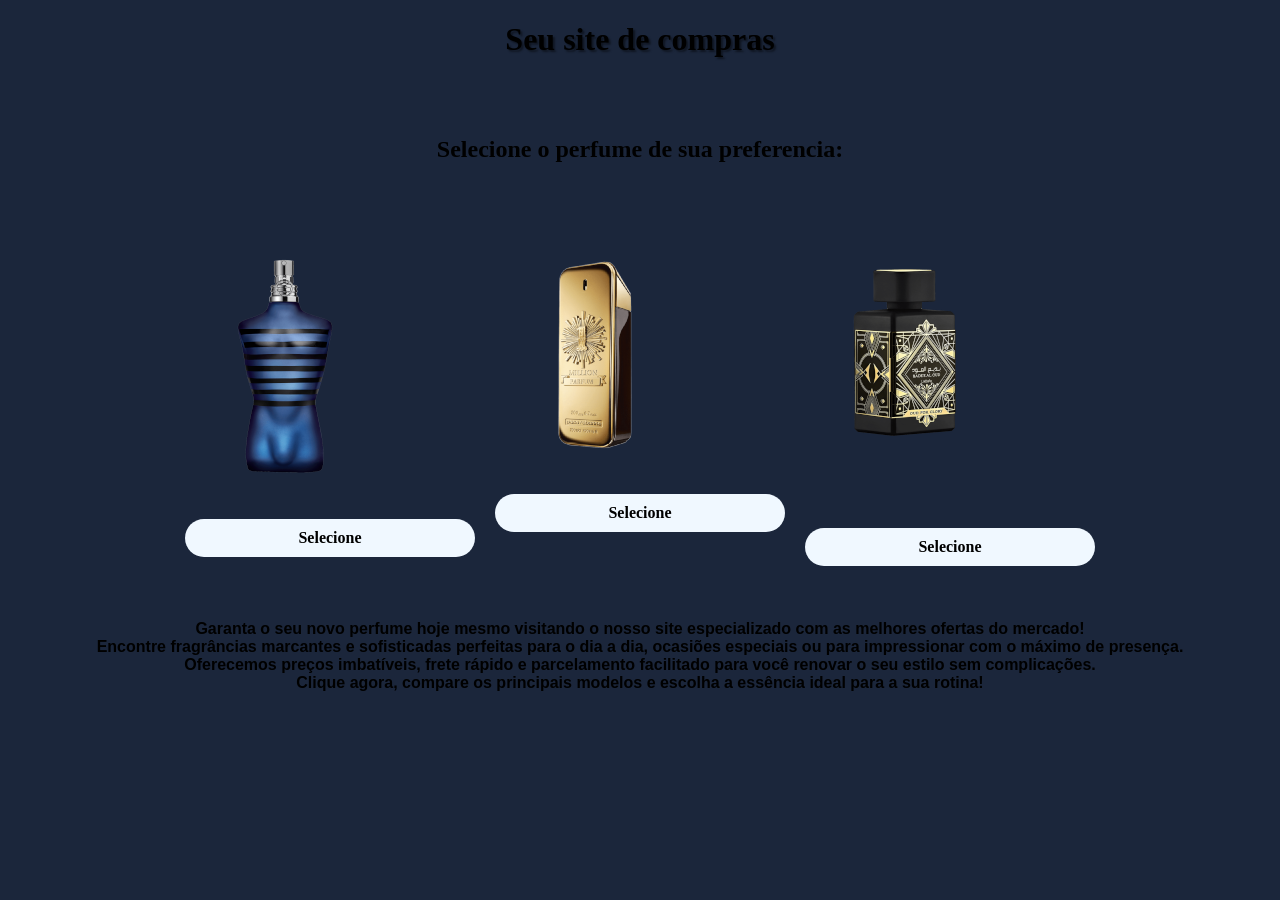
==== index.html @ f82a4d6f "Adiciona versao inicial do site" ====
<!DOCTYPE html>
<html lang="pt-br">

<head>
    <meta charset="UTF-8">
    <meta name="viewport" content="width=device-width, initial-scale=1.0">
    <title>Vendas - Perfumes</title>
    <link rel="stylesheet" href="style.css">
   
</head>

<body id="index">
    <main>
        <h1>Seu site de compras</h1>
        <br>
        <br>
        <h2>Selecione o perfume de sua preferencia:</h2>
        <br>
        <br>
        <div class="opcao">
            <div>
                <img src="imagens/ULTRA.png" alt="Ultra Male">
                <br>
                <br>
                <a class="botao" href="ultramale.html">Selecione</a>
            </div>
            <div>
                <img src="imagens/MILION2.png" alt="1 Million Gold">
                <br>
                <br>
                <a class="botao" href="milliongold.html">Selecione</a>
            </div>
            <div>
                <img src="imagens/OUD2.png" alt="Oud for Glory">
                <br>
                <br>
                <a class="botao" href="oudglory.html">Selecione</a>
            </div>
        </div>
        <br>
        <p>
            <strong>
                Garanta o seu novo perfume hoje mesmo visitando o nosso site especializado com as melhores ofertas do mercado!
                <br> Encontre fragrâncias marcantes e sofisticadas perfeitas para o dia a dia, ocasiões especiais ou para impressionar com o máximo de presença.
                <br> Oferecemos preços imbatíveis, frete rápido e parcelamento facilitado para você renovar o seu estilo sem complicações.
                <br> Clique agora, compare os principais modelos e escolha a essência ideal para a sua rotina!
            </strong>
        </p>
    </main>

</body>

</html>
---- style.css ----
* {
    font-family: 'Lucida Sans', 'Lucida Sans Regular', 'Lucida Grande', 'Lucida Sans Unicode', Geneva, Verdana, sans-serif;
}

#index {
    background-color: #1b263b;
}

#ultramale {
    background: linear-gradient(to bottom, #0d1b2a, #1b263b);
}

#milliongold {
    background: linear-gradient(to bottom, #b38f00, #332600);
}

#oudglory {
    background: linear-gradient(to bottom, #4a3319, #1a110a);
}

h1 {
    text-align: center;
    font-family: Cambria, Cochin, Georgia, Times, 'Times New Roman', serif;
    text-shadow: 2px 2px 2px rgba(0, 0, 0, 0.441);
}

h2 {
    text-align: center;
    font-family: Cambria, Cochin, Georgia, Times, 'Times New Roman', serif;
}

.opcao {
    display: flex;
    flex-direction: row;
    justify-content: center;
    align-items: center;
    gap: 20px;
}

a {
    display: flex;
    flex-direction: column;
    align-items: center;
    font-family: Cambria, Cochin, Georgia, Times, 'Times New Roman', serif;
}

.botao {
    display: block;
    width: 250px;
    margin: 20px auto;
    background-color: aliceblue;
    padding: 10px 20px;
    text-align: center;
    color: black;
    text-decoration: none;
    border-radius: 20px;
    font-weight: bold;
}

p {
    text-align: center;
    font-family: Cambria, Cochin, Georgia, Times, 'Times New Roman', serif;
}

.lista {
    display: flex;
    flex-direction: row;
    justify-content: center;
    align-items: center;
    gap: 20px;
    font-family: Cambria, Cochin, Georgia, Times, 'Times New Roman', serif;
}

.botao-asus {
    display: block;
    width: 250px;
    margin: 20px auto;
    background-color: rgb(61, 45, 134);
    padding: 10px 20px;
    text-align: center;
    color: white;
    text-decoration: none;
    border-radius: 20px;
    font-weight: bold;
    text-shadow: 2px 2px 2px rgb(22, 16, 46);
}

.botao-lenovo {
    display: block;
    width: 250px;
    margin: 20px auto;
    background-color: #173c59b5;
    padding: 10px 20px;
    text-align: center;
    color: white;
    text-decoration: none;
    border-radius: 20px;
    font-weight: bold;
    text-shadow: 2px 2px 2px rgb(22, 16, 46);
}

.botao-acer {
    display: block;
    width: 250px;
    margin: 20px auto;
    background-color: #ff0000b5;
    padding: 10px 20px;
    text-align: center;
    color: white;
    text-decoration: none;
    border-radius: 20px;
    font-weight: bold;
    text-shadow: 2px 2px 2px rgb(22, 16, 46);
}

.botao-ultramale {
    display: block;
    width: 250px;
    margin: 20px auto;
    background-color: #1b263bb5;
    padding: 10px 20px;
    text-align: center;
    color: white;
    text-decoration: none;
    border-radius: 20px;
    font-weight: bold;
    text-shadow: 2px 2px 2px rgb(0, 0, 0);
}

.botao-million {
    display: block;
    width: 250px;
    margin: 20px auto;
    background-color: #cca300b5;
    padding: 10px 20px;
    text-align: center;
    color: white;
    text-decoration: none;
    border-radius: 20px;
    font-weight: bold;
    text-shadow: 2px 2px 2px rgb(0, 0, 0);
}

.botao-oud {
    display: block;
    width: 250px;
    margin: 20px auto;
    background-color: #5c3a21b5;
    padding: 10px 20px;
    text-align: center;
    color: white;
    text-decoration: none;
    border-radius: 20px;
    font-weight: bold;
    text-shadow: 2px 2px 2px rgb(0, 0, 0);
}
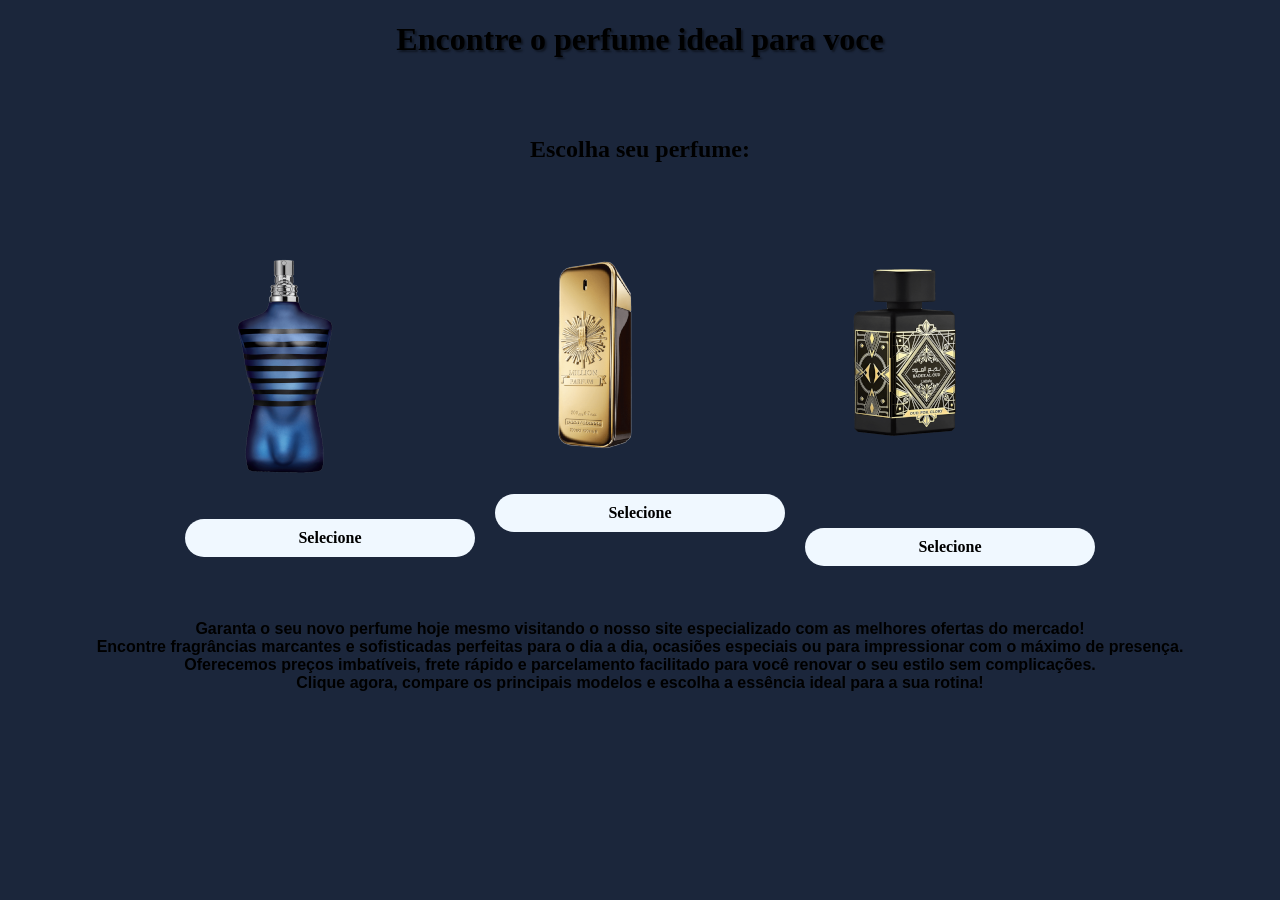
==== commit a32f5034: "Melhora textos da pagina inicial" ====
--- a/index.html
+++ b/index.html
@@ -11,10 +11,10 @@
 
 <body id="index">
     <main>
-        <h1>Seu site de compras</h1>
+        <h1>Encontre o perfume ideal para voce</h1>
         <br>
         <br>
-        <h2>Selecione o perfume de sua preferencia:</h2>
+        <h2>Escolha seu perfume:</h2>
         <br>
         <br>
         <div class="opcao">
